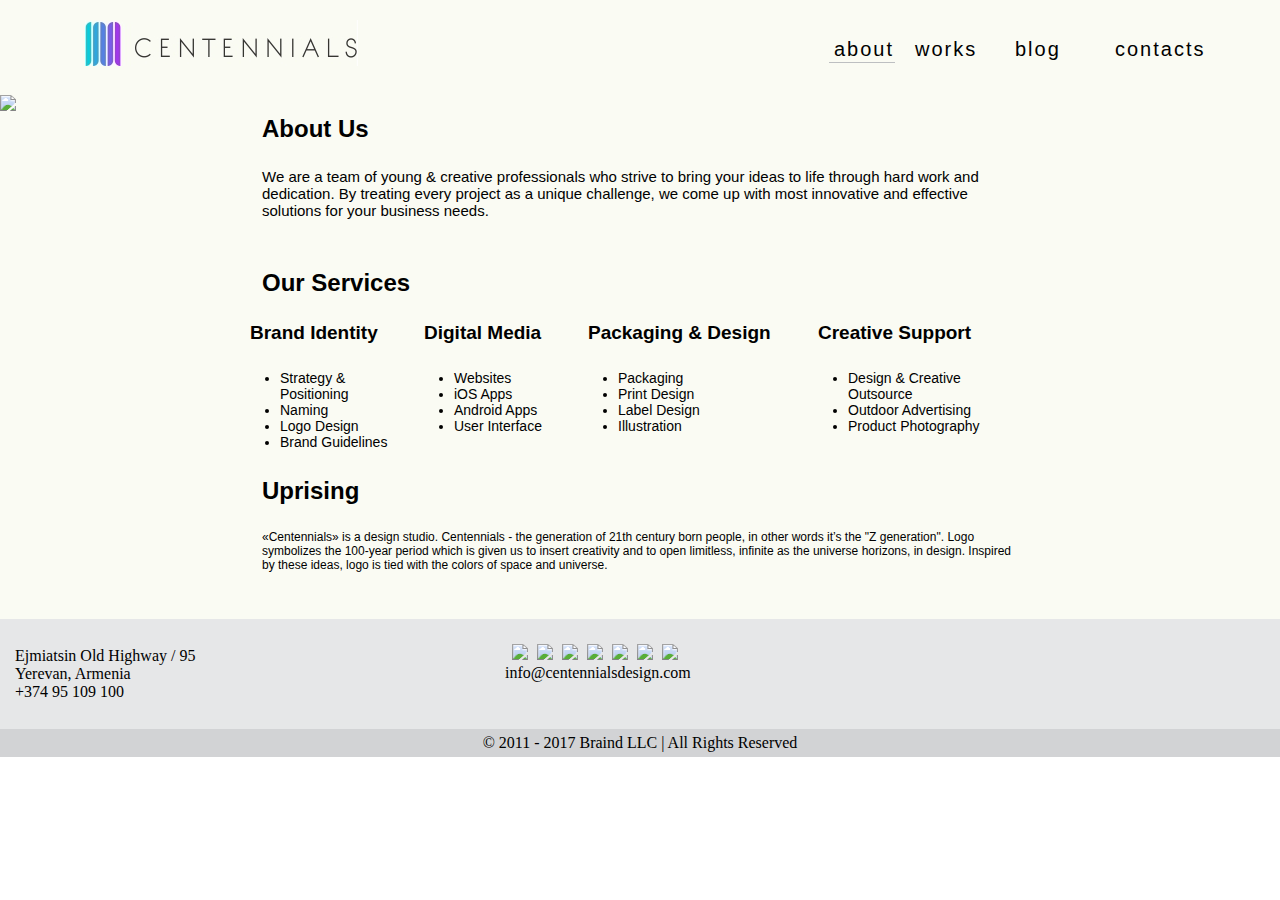
==== about.html @ ce6e4747 "Add files via upload" ====
<!DOCTYPE html>
<html>
  <head>
    <meta charset="UTF-8">
  	<link href="style.css" type="text/css" rel="stylesheet">
  </head>
  <body>
    <div class="container">
      <div class="header">
        <div class="logo">
       <a href="index.html" class="underline"><img src="mainlogo.jpg"></a><br>
      </div>
      <div id="links">
        <a href="contacts.html"> contacts </a>
        <a href="blog.html"> blog </a>
        <a href="works.html"> works </a>
        <a href="about.html" style="border-bottom:0.5px solid #bdbfc1; padding-bottom:1px; padding-right:11px; padding-left:5px">about </a>
    </div>
  </div>
  <div class="papa">
      <div class="aboutmainpic">  <img src="aboutpic.jpg"> </div>

          <h2>About Us</h2>
          <p>We are a team of young & creative professionals who strive to bring your ideas to life through hard work and dedication. By treating every project as a unique challenge, we come up with most innovative and effective solutions for your business needs.</p>
        </div>
        <div class="aboutcontent">
          <h2>Our Services</h2>
          <div style="width:174px">
          <h4>Brand Identity</h4>
            <ul>
              <li>Strategy & Positioning</li>
              <li>Naming</li>
              <li>Logo Design</li>
              <li>Brand Guidelines</li>
            </ul>
          </div>
          <div style="width:164px">
            <h4>Digital Media</h4>
            <ul>
              <li>Websites</li>
              <li>iOS Apps</li>
              <li>Android Apps</li>
              <li>User Interface</li>
            </ul>
          </div>
          <div style="width:230px">
            <h4>Packaging & Design</h4>
            <ul>
              <li>Packaging</li>
              <li>Print Design</li>
              <li>Label Design</li>
              <li>Illustration</li>
            </ul>
          </div>
          <div style="width:200px">
            <h4>Creative Support</h4>
            <ul>
              <li>Design & Creative Outsource</li>
              <li>Outdoor Advertising</li>
              <li>Product Photography</li>
              <br>
            </ul>
          </div>
        </div>
        <div class="aboutcontent">
          <h2>Uprising</h2>
          <p>«Centennials» is a design studio. Centennials - the generation of 21th century born people, in other words it’s the "Z generation". Logo symbolizes the 100-year period which is given us to insert creativity and to open limitless, infinite as the universe horizons, in design. Inspired by these ideas, logo is tied with the colors of space and universe.</p>
        </div>
        <div class ="footer">
          <div class="contacts"><p><br>Ejmiatsin Old Highway / 95 <br> Yerevan, Armenia <br> +374 95 109 100</p>
          <div class="socials" ><p style="text-align:center">
            <a href="https://www.facebook.com/CentennialsDesign"> <img src = "icon_facebook.png"> </a>
            <a href="https://www.instagram.com/CentennialsDesign"> <img src = "icon_instagram.png"> </a>
            <a href="https://www.behance.net/centennialsdesign"><img src = "icon_behance.png"> </a>
            <a href="https://vimeo.com/user61145710"> <img src = "icon_vimeo.png"> </a>
            <a href="works.html"> <img src = "icon_linked_in.png"> </a>
            <a href="https://www.youtube.com/channel/UCUHMtitX7eItVEdCNyBiavQ "> <img src = "icon_youtube.png"> </a>
            <a href="works.html"> <img src = "icon_pinterest.png"> </a><br>
            info@centennialsdesign.com </p>
          </div>
          </div>
        </div>
        <div class="copy">
          <p>© 2011 - 2017 Braind LLC  |  All Rights Reserved</p>
        </div>
      </div>
    </body>
  </html>
---- style.css ----
body{
	margin:0 auto;
	padding:0;
}
.container{
	overflow: hidden;
	width:100%;
	margin:0 auto;
	background-color: #FAFBF3;
	align:center;
}

.header{
	height:50px;
	width:1250px;
	margin:0 auto;
	align:center;
}

.logo{
	padding-top:20px;
  float:left;
	width:340px;
	height:75px;
position:relative;
text-decoration: none;
margin:0 auto;
align:center;
padding-left:70px;
}


.underline:hover:after {
  width:219px;
	right:69px;
text-decoration: none;
}
.underline:after {
	content: '';
	position: absolute;
	right:69px;
	top:0;
	margin-top:65px;
	width:0;
	content
	background: transparent;
		transition: width 0.2s ease, background-color 0.2s ease;
	border-top:0.5px solid #bdbfc1;
}
.logo #b{
	text-decoration: none;
		position: absolute;
	color:white;
	margin-top:52px;
	height:16px;
	margin-left:116px;
}


#links{
	padding-top:8px;
	margin-right:70px;
}

#links a {
	letter-spacing: 2px;
	font-family: Futura, sans-serif;
	font-weight: normal;
text-decoration:none;
color:black;
padding:30px 30px 0 20px;
margin:0;
font-size:20px;
float:right;
width:50px;
}
.mainpic{
	height:580px;
}

.imageslide > div >img {
  width: 24.6%;
	margin:0 auto;
	align:center;
}
.imageslide > div {
	width: 100%;
  overflow: hidden;
	margin:0 auto;
	align:center;
	background-color: #FAFBF3;;
}

.seeall{
		font-size:15px;
		font-family: Futura, "Trebuchet MS", Arial, sans-serif;;
		text-decoration:none;
		color:black;
		width:100%;
		text-align: center;

}

.scrolltext{
	width:100%;
	height:70px;
	padding-top: 10px;
	background-color: white;
	position:absolute;
	margin-top:700px;
}
.scrolltext p{
	height:500px;
	margin-left:100px;
	margin-right:100px;
	text-align: center;
	font-family: Arial;
	font-size: 15px;
}
.content2 {
	background-color: #d2d3d5;
  height:1500px;
	position:relative;
}


.footer{
	width:100%;
	height:110px;
	float:left;
	background-color: #e6e7e8	;
		margin:0 auto;
		align-items: center;
		justify-content: center;
}
.contacts p{
	float:left;
	margin:0 auto;
	padding-top:10px;
}
.contacts{
width:1250px;
margin: 0 auto;
	background-color: #e6e7e8	;
}

.socials{
	padding-left:450px;
	padding-top: 15px;
		background-color: #e6e7e8	;
}
.socials p {
	padding-top:10px;
	margin: 0 auto;
	padding-left:40px;
}
.socials a {
	padding-right:5px;
	text-decoration: none;
}

.copy p {
	text-align: center;
		width:100%;
			margin:0 auto;
			padding-top:5px;
		padding-bottom:5px;
		background-color: #d2d3d5;
		float:left;

}

/*about*/

.papa h2 {
	font-size: 24px;
	font-family: Arial;
	padding-top:50px;
	width: 756px;
	margin:0 auto;
	align:center;
}
.papa p {
	padding-top:25px;
	width: 756px;
	margin:0 auto;
	align:center;
	font-size: 15px;
	font-family: Arial;
}


.aboutcontent{
	height:200px;
	width:800px;
	margin:0 auto;
	align:center;

}
.aboutcontent div{
	float: left;
	height:180px;
	margin:0 auto;
}

.aboutcontent ul {
	display:inline-block;
	margin:0 auto;
	align:center;
	font-size: 14px;
	font-family: Arial;
}

.aboutcontent h4 {
		display:inline-block;
		padding-right:36px;
		margin-left:10px;
		font-size: 19px;
		font-family: Arial;

}
.aboutcontent h2{
	padding-top:50px;
	width: 756px;
	margin:0 auto;
	font-size: 24px;
	font-family: Arial;
}
.aboutcontent p {
	padding-top:25px;
	width: 756px;
	margin:0 auto;
	align:center;
	font-size: 12px;
	font-family: Arial;
}

/*works*/
.papa > div {
  float: left;
  width: 100%;
	background-color: #FAFBF3;
}
.papa > div >img {
  width: 100%;
}
.content > div{
	float: left;
  width: 100%;
  overflow: hidden;
	margin:0 auto;
	align:center;
	background-color: #FAFBF3;
}
.content > div >img {
  width: 24.6%;
	margin:0 auto;
	align:center;
}

/*blog*/
.blogmainpic{
	width:1250px;
	margin:0 auto;
}
.blogmainpic > img {
	width:30%
}
.blogtext{
	float:right;
	padding-right:100px;
	height:180px;
	width:730px;
	margin:0 0 20px;
}

.blogtext p{
	width:600px;
}

.blogtext h6{
	color: #999999;
}

/*contacts*/

.message{
  height:350px;
}
.message input {
	margin-right: 0px;
	margin-left:50px;
	border: 0;
border-bottom: 1px solid #e6e7e4;
outline: 0;
background-color: #fafbf3;
}
.message p {
	margin-right: 0px;
	margin-left:50px;
	color:gray;
	font-size: 0.8em;
	margin-bottom:0;
	font-family: Futura, "Trebuchet MS", Arial, sans-serif;
}
#message-text{
	border:1px solid #e6e7e4;
	height:100px;
	width:500px;
	margin-right: 0px;
	margin-left:50px;
outline: 0;
background-color: #fafbf3;
}
.minidiv{
	margin:100px auto;
	height:200px;
	width:700px;
}
.minidiv input{
	width:220px;
}
.minidiv button{
	border:none;
		background-color: #FAFBF3;
	display:block;
	padding-top:10px;
	margin-left:500px;
	font-weight: bold;
	font-size: 14px;
}

.message-text{
	height:80px;
top: 50%;
left: 50%;
}
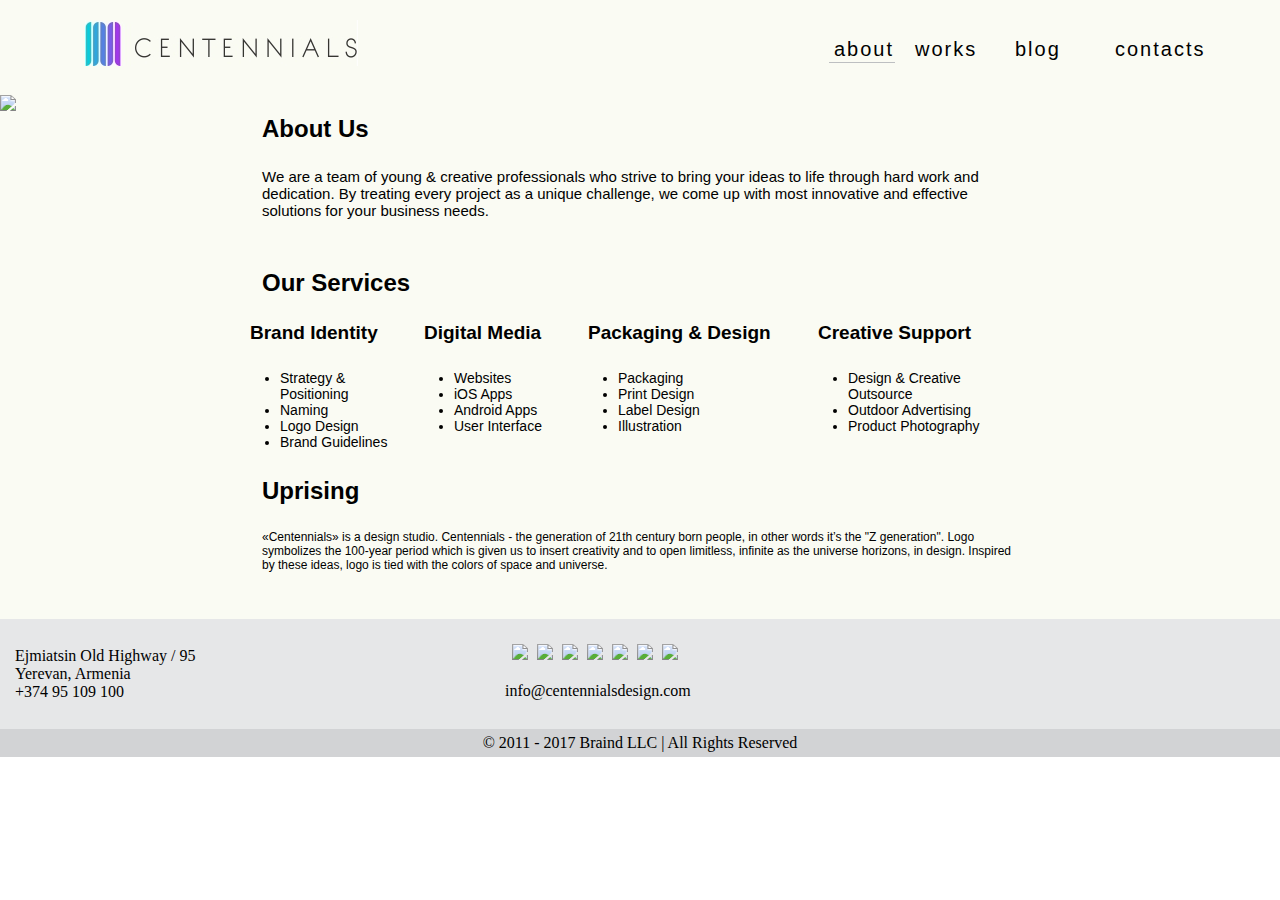
==== commit 45343ddc: "Add files via upload" ====
--- a/about.html
+++ b/about.html
@@ -68,7 +68,7 @@
         </div>
         <div class ="footer">
           <div class="contacts"><p><br>Ejmiatsin Old Highway / 95 <br> Yerevan, Armenia <br> +374 95 109 100</p>
-          <div class="socials" ><p style="text-align:center">
+            <div class="socials" ><p style="text-align:center">
             <a href="https://www.facebook.com/CentennialsDesign"> <img src = "icon_facebook.png"> </a>
             <a href="https://www.instagram.com/CentennialsDesign"> <img src = "icon_instagram.png"> </a>
             <a href="https://www.behance.net/centennialsdesign"><img src = "icon_behance.png"> </a>
@@ -76,10 +76,10 @@
             <a href="works.html"> <img src = "icon_linked_in.png"> </a>
             <a href="https://www.youtube.com/channel/UCUHMtitX7eItVEdCNyBiavQ "> <img src = "icon_youtube.png"> </a>
             <a href="works.html"> <img src = "icon_pinterest.png"> </a><br>
-            info@centennialsdesign.com </p>
+            <br>info@centennialsdesign.com </p>
+            </div>
           </div>
-          </div>
-        </div>
+        </div><br>
         <div class="copy">
           <p>© 2011 - 2017 Braind LLC  |  All Rights Reserved</p>
         </div>
--- a/style.css
+++ b/style.css
@@ -261,6 +261,8 @@
 /*blog*/
 .blogmainpic{
 	width:1250px;
+	float:left;
+
 	margin:0 auto;
 }
 .blogmainpic > img {
